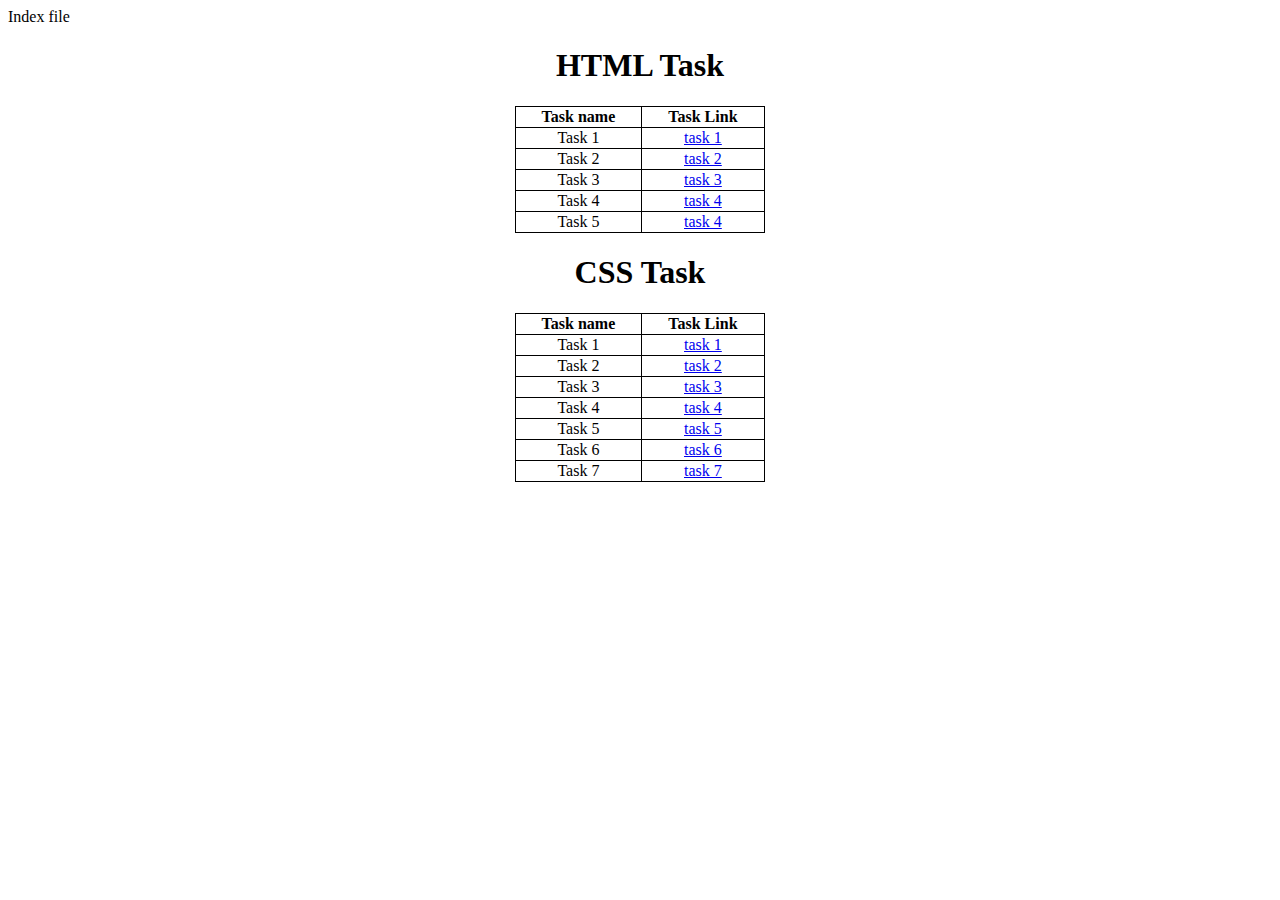
==== index.html @ 5bcc8e93 "Update index.html" ====
Index file

<!DOCTYPE html>
<html lang="en">
  <head>
    <meta charset="UTF-8" />
    <meta name="viewport" content="width=device-width, initial-scale=1.0" />
    <title>Document</title>
    <style>
      table,
      td,
      tr,
      th {
        border: 1px solid black;
        border-collapse: collapse;
        width: 250px;
        text-align: center;
      }
      table {
        margin-right: auto;
        margin-left: auto;
      }
      h1 {
        text-align: center;
      }
    </style>
  </head>
  <body>
    <h1>HTML Task</h1>
    <table>
      <tr>
        <th>Task name</th>
        <th>Task Link</th>
      </tr>
      <tr>
        <td>Task 1</td>
        <td><a href="task1.html">task 1</a></td>
      </tr>
      <tr>
        <td>Task 2</td>
        <td><a href="task2.html">task 2</a></td>
      </tr>
      <tr>
        <td>Task 3</td>
        <td><a href="task3.html">task 3</a></td>
      </tr>
      <tr>
        <td>Task 4</td>
        <td><a href="task4.html">task 4</a></td>
      </tr>
      <tr>
        <td>Task 5</td>
        <td><a href="task5.html">task 4</a></td>
      </tr>
    </table>
    <h1>CSS Task</h1>
    <table>
      <tr>
        <th>Task name</th>
        <th>Task Link</th>
      </tr>
      <tr>
        <td>Task 1</td>
        <td><a href="css1.html">task 1</a></td>
      </tr>
      <tr>
        <td>Task 2</td>
        <td><a href="css2.html">task 2</a></td>
      </tr>
      <tr>
        <td>Task 3</td>
        <td><a href="css_task3.html">task 3</a></td>
      </tr>
      <tr>
        <td>Task 4</td>
        <td><a href="css_task4.html">task 4</a></td>
      </tr>
      <tr>
        <td>Task 5</td>
        <td><a href="css_task5.html">task 5</a></td>
      </tr>
      <tr>
        <td>Task 6</td>
        <td><a href="css_task6.html">task 6</a></td>
      </tr>
      <tr>
        <td>Task 7</td>
        <td><a href="css_task7.html">task 7</a></td>
      </tr>
    </table>
  </body>
</html>
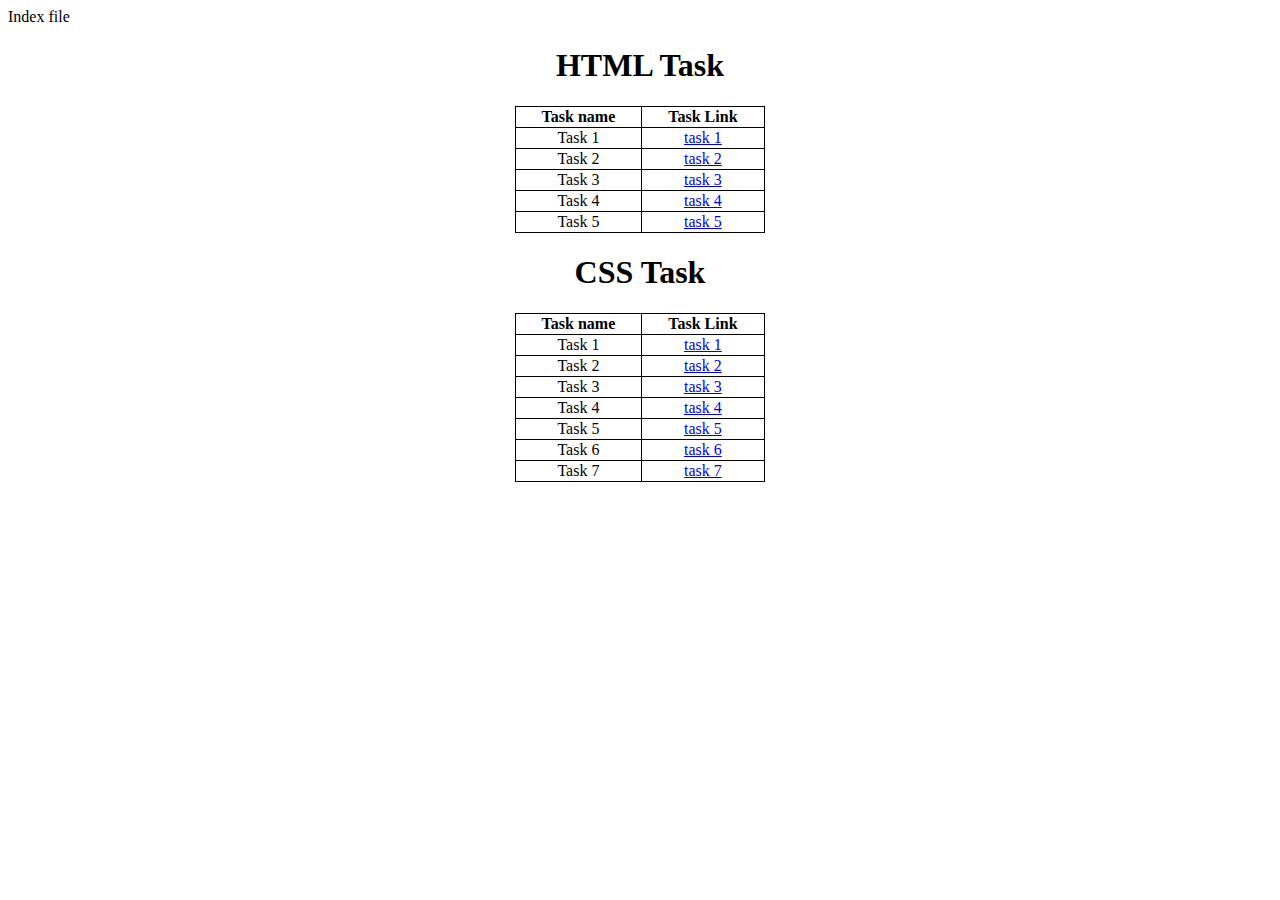
==== commit 1ea72ab5: "Update index.html" ====
--- a/index.html
+++ b/index.html
@@ -50,7 +50,7 @@
       </tr>
       <tr>
         <td>Task 5</td>
-        <td><a href="task5.html">task 4</a></td>
+        <td><a href="task5.html">task 5</a></td>
       </tr>
     </table>
     <h1>CSS Task</h1>
